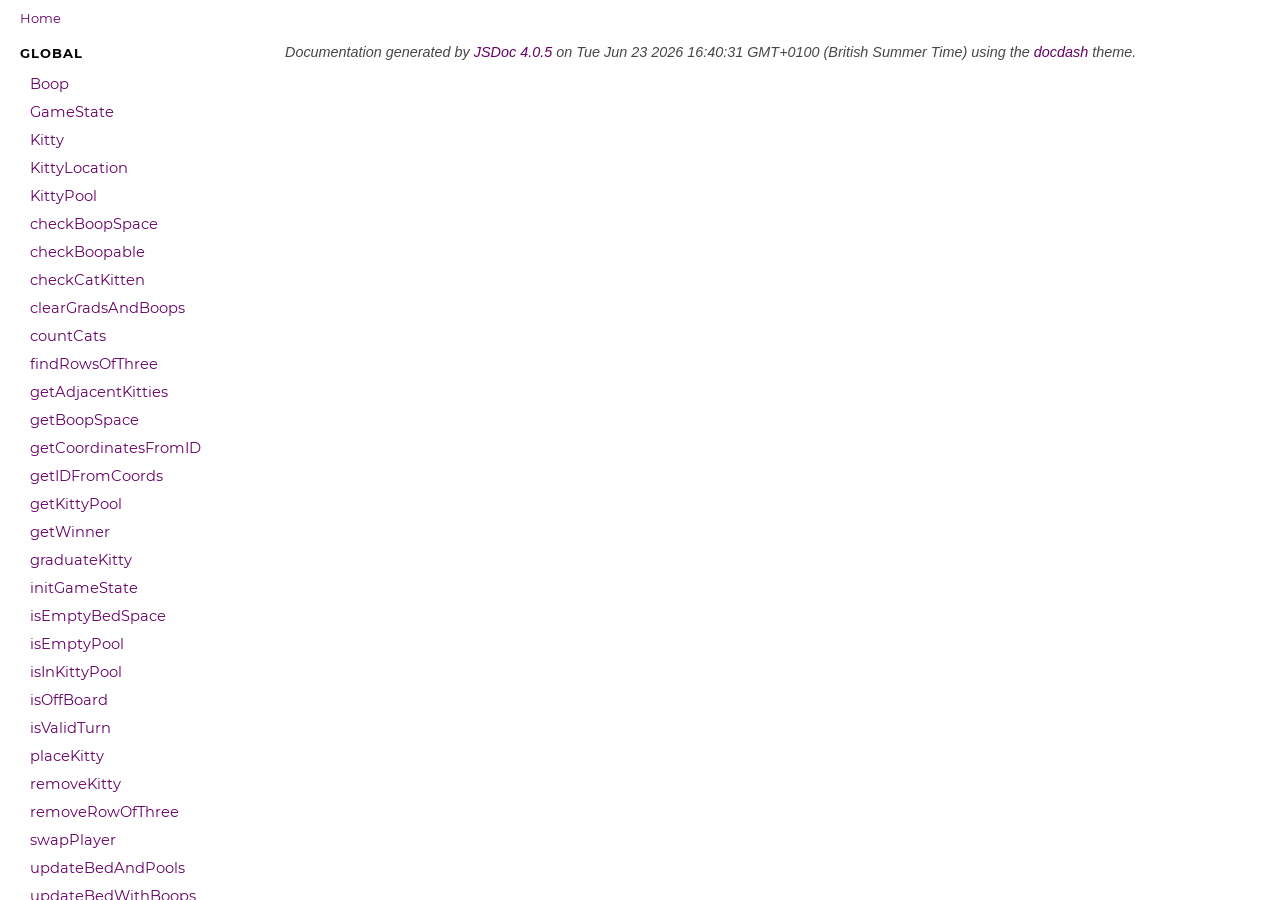
==== docs/index.html @ c23e837d "Add: JSDocs, Some Unit Tests, Keyboard functionality. Edit: Small tweaks overall. Detangled UI eleme" ====
<!DOCTYPE html>
<html lang="en">
<head>
    
    <meta charset="utf-8">
    <title>Home - Documentation</title>
    
    
    <script src="scripts/prettify/prettify.js"></script>
    <script src="scripts/prettify/lang-css.js"></script>
    <!--[if lt IE 9]>
      <script src="//html5shiv.googlecode.com/svn/trunk/html5.js"></script>
    <![endif]-->
    <link type="text/css" rel="stylesheet" href="styles/prettify.css">
    <link type="text/css" rel="stylesheet" href="styles/jsdoc.css">
    <script src="scripts/nav.js" defer></script>
    
    <meta name="viewport" content="width=device-width, initial-scale=1.0">
</head>
<body>

<input type="checkbox" id="nav-trigger" class="nav-trigger" />
<label for="nav-trigger" class="navicon-button x">
  <div class="navicon"></div>
</label>

<label for="nav-trigger" class="overlay"></label>

<nav >
    
    
    <h2><a href="index.html">Home</a></h2><h3>Global</h3><ul><li><a href="global.html#Boop">Boop</a></li><li><a href="global.html#GameState">GameState</a></li><li><a href="global.html#Kitty">Kitty</a></li><li><a href="global.html#KittyLocation">KittyLocation</a></li><li><a href="global.html#KittyPool">KittyPool</a></li><li><a href="global.html#checkBoopSpace">checkBoopSpace</a></li><li><a href="global.html#checkBoopable">checkBoopable</a></li><li><a href="global.html#checkCatKitten">checkCatKitten</a></li><li><a href="global.html#clearGradsAndBoops">clearGradsAndBoops</a></li><li><a href="global.html#countCats">countCats</a></li><li><a href="global.html#findRowsOfThree">findRowsOfThree</a></li><li><a href="global.html#getAdjacentKitties">getAdjacentKitties</a></li><li><a href="global.html#getBoopSpace">getBoopSpace</a></li><li><a href="global.html#getCoordinatesFromID">getCoordinatesFromID</a></li><li><a href="global.html#getIDFromCoords">getIDFromCoords</a></li><li><a href="global.html#getKittyPool">getKittyPool</a></li><li><a href="global.html#getWinner">getWinner</a></li><li><a href="global.html#graduateKitty">graduateKitty</a></li><li><a href="global.html#initGameState">initGameState</a></li><li><a href="global.html#isEmptyBedSpace">isEmptyBedSpace</a></li><li><a href="global.html#isEmptyPool">isEmptyPool</a></li><li><a href="global.html#isInKittyPool">isInKittyPool</a></li><li><a href="global.html#isOffBoard">isOffBoard</a></li><li><a href="global.html#isValidTurn">isValidTurn</a></li><li><a href="global.html#placeKitty">placeKitty</a></li><li><a href="global.html#removeKitty">removeKitty</a></li><li><a href="global.html#removeRowOfThree">removeRowOfThree</a></li><li><a href="global.html#swapPlayer">swapPlayer</a></li><li><a href="global.html#updateBedAndPools">updateBedAndPools</a></li><li><a href="global.html#updateBedWithBoops">updateBedWithBoops</a></li></ul>
    
</nav>

<div id="main">
    

    



    


    <section class="package">
        <h3> </h3>		
    </section>









    








    
    
</div>

<br class="clear">

<footer>
    Documentation generated by <a href="https://github.com/jsdoc3/jsdoc">JSDoc 4.0.5</a> on Tue Jun 23 2026 16:40:31 GMT+0100 (British Summer Time) using the <a href="https://github.com/clenemt/docdash">docdash</a> theme.
</footer>

<script>prettyPrint();</script>
<script src="scripts/polyfill.js"></script>
<script src="scripts/linenumber.js"></script>



    <link type="text/css" rel="stylesheet" href="custom.css">
    
</body>
</html>
---- docs/styles/prettify.css ----
.pln {
  color: #ddd;
}

/* string content */
.str {
  color: #61ce3c;
}

/* a keyword */
.kwd {
  color: #fbde2d;
}

/* a comment */
.com {
  color: #aeaeae;
}

/* a type name */
.typ {
  color: #8da6ce;
}

/* a literal value */
.lit {
  color: #fbde2d;
}

/* punctuation */
.pun {
  color: #ddd;
}

/* lisp open bracket */
.opn {
  color: #000000;
}

/* lisp close bracket */
.clo {
  color: #000000;
}

/* a markup tag name */
.tag {
  color: #8da6ce;
}

/* a markup attribute name */
.atn {
  color: #fbde2d;
}

/* a markup attribute value */
.atv {
  color: #ddd;
}

/* a declaration */
.dec {
  color: #EF5050;
}

/* a variable name */
.var {
  color: #c82829;
}

/* a function name */
.fun {
  color: #4271ae;
}

/* Specify class=linenums on a pre to get line numbering */
ol.linenums {
  margin-top: 0;
  margin-bottom: 0;
  padding-bottom: 2px;
}
---- docs/styles/jsdoc.css ----
* {
  box-sizing: border-box
}

html, body {
  height: 100%;
  width: 100%;
}

body {
  color: #4d4e53;
  background-color: white;
  margin: 0 auto;
  padding: 0 20px;
  font-family: 'Helvetica Neue', Helvetica, sans-serif;
  font-size: 16px;
}

img {
  max-width: 100%;
}

a,
a:active {
  color: #606;
  text-decoration: none;
}

a:hover {
  text-decoration: none;
}

article a {
  border-bottom: 1px solid #ddd;
}

article a:hover, article a:active {
  border-bottom-color: #222;
}

article .description a {
    word-break: break-word;
}

p, ul, ol, blockquote {
  margin-bottom: 1em;
  line-height: 160%;
}

h1, h2, h3, h4, h5, h6 {
  font-family: 'Montserrat', sans-serif;
}

h1, h2, h3, h4, h5, h6 {
  color: #000;
  font-weight: 400;
  margin: 0;
}

h1 {
  font-weight: 300;
  font-size: 48px;
  margin: 1em 0 .5em;
}

h1.page-title {
  font-size: 48px;
  margin: 1em 30px;
  line-height: 100%;
  word-wrap: break-word;
}

h2 {
  font-size: 24px;
  margin: 1.5em 0 .3em;
}

h3 {
  font-size: 24px;
  margin: 1.2em 0 .3em;
}

h4 {
  font-size: 18px;
  margin: 1em 0 .2em;
  color: #4d4e53;
}

h4.name {
  color: #fff;
  background: #6d426d;
  box-shadow: 0 .25em .5em #d3d3d3;
  border-top: 1px solid #d3d3d3;
  border-bottom: 1px solid #d3d3d3;
  margin: 1.5em 0 0.5em;
  padding: .75em 0 .75em 10px;
}

h4.name a {
  color: #fc83ff;
}

h4.name a:hover {
  border-bottom-color: #fc83ff;
}

h5, .container-overview .subsection-title {
  font-size: 120%;
  letter-spacing: -0.01em;
  margin: 8px 0 3px 0;
}

h6 {
  font-size: 100%;
  letter-spacing: -0.01em;
  margin: 6px 0 3px 0;
  font-style: italic;
}

.usertext h1 {
  font-family: "Source Sans Pro";
  font-size: 24px;
  margin: 2.5em 0 1em;
  font-weight: 400;
}

.usertext h2 {
  font-family: "Source Sans Pro";
  font-size: 18px;
  margin: 2em 0 0.5em;
  font-weight: 400;

}

.usertext h3 {
  font-family: "Source Sans Pro";
  font-size: 15px;
  margin: 1.5em 0 0;
  font-weight: 400;
}

.usertext h4 {
  font-family: "Source Sans Pro";
  font-size: 14px;
  margin: 0 0 0;
  font-weight: 400;
}

.usertext h5 {
  font-size: 12px;
  margin: 1em 0 0;
  font-weight: normal;
  color: #666;
}

.usertext h6 {
  font-size: 11px;
  margin: 1em 0 0;
  font-weight: normal;
  font-style: normal;
  color: #666;
}


tt, code, kbd, samp, pre {
  font-family: Consolas, Monaco, 'Andale Mono', monospace;
  background: #f4f4f4;
}

tt, code, kbd, samp{
  padding: 1px 5px;
}

pre {
  padding-bottom: 1em;
}  

.class-description {
  font-size: 130%;
  line-height: 140%;
  margin-bottom: 1em;
  margin-top: 1em;
}

.class-description:empty {
  margin: 0
}

#main {
  float: right;
  width: calc(100% - 240px);
}

header {
  display: block
}

section {
  display: block;
  background-color: #fff;
  padding: 0 0 0 30px;
}

.variation {
  display: none
}

.signature-attributes {
  font-size: 60%;
  color: #eee;
  font-style: italic;
  font-weight: lighter;
}

nav {
  float: left;
  display: block;
  width: 250px;
  background: #fff;
  overflow: auto;
  position: fixed;
  height: 100%;
}

nav #nav-search{
    width: 210px;
    height: 30px;
    padding: 5px 10px;
    font-size: 12px;
    line-height: 1.5;
    border-radius: 3px;
    margin-right: 20px;
    margin-top: 20px;
}

nav.wrap a{
    word-wrap: break-word;
}

nav h3 {
  margin-top: 12px;
  font-size: 13px;
  text-transform: uppercase;
  letter-spacing: 1px;
  font-weight: 700;
  line-height: 24px;
  margin: 15px 0 10px;
  padding: 0;
  color: #000;
}

nav h3.collapsed_header {
  cursor: pointer;
}

nav ul {
  font-family: 'Lucida Grande', 'Lucida Sans Unicode', arial, sans-serif;
  font-size: 100%;
  line-height: 17px;
  padding: 0;
  margin: 0;
  list-style-type: none;
}

nav ul a,
nav ul a:active {
  font-family: 'Montserrat', sans-serif;
  line-height: 18px;
  padding: 0;
  display: block;
  font-size: 12px;
}

nav a:hover,
nav a:active {
  color: #606;
}

nav > ul {
  padding: 0 10px;
}

nav > ul > li > a {
  color: #606;
  margin-top: 10px;
}

nav ul ul a {
  color: hsl(207, 1%, 60%);
  border-left: 1px solid hsl(207, 10%, 86%);
}

nav ul ul a,
nav ul ul a:active {
  padding-left: 20px
}

nav h2 {
   font-size: 13px;
   margin: 10px 0 0 0;
   padding: 0;
}

nav > h2 > a {
   margin: 10px 0 -10px;
   color: #606 !important;
}

footer {
  color: hsl(0, 0%, 28%);
  margin-left: 250px;
  display: block;
  padding: 15px;
  font-style: italic;
  font-size: 90%;
}

.ancestors {
  color: #999
}

.ancestors a {
   color: #999 !important;
}

.clear {
  clear: both
}

.important {
  font-weight: bold;
  color: #950B02;
}

.yes-def {
  text-indent: -1000px
}

.type-signature {
  color: #CA79CA
}

.type-signature:last-child {
  color: #eee;
}

.name, .signature {
  font-family: Consolas, Monaco, 'Andale Mono', monospace
}

.signature {
    color: #fc83ff;
}

.details {
  margin-top: 6px;
  border-left: 2px solid #DDD;
  line-height: 20px;
  font-size: 14px;
}

.details dt {
   width: auto;
   float: left;
   padding-left: 10px;
}

.details dd {
   margin-left: 70px;
   margin-top: 6px;
   margin-bottom: 6px;
}

.details ul {
   margin: 0
}

.details ul {
   list-style-type: none
}

.details pre.prettyprint {
   margin: 0
}

.details .object-value {
   padding-top: 0
}

.description {
  margin-bottom: 1em;
  margin-top: 1em;
}

.code-caption {
  font-style: italic;
  font-size: 107%;
  margin: 0;
}

.prettyprint {
  font-size: 14px;
  overflow: auto;
}

.prettyprint.source {
  width: inherit;
  line-height: 18px;
  display: block;
  background-color: #0d152a;
  color: #aeaeae;
}

.prettyprint code {
  line-height: 18px;
  display: block;
  background-color: #0d152a;
  color: #4D4E53;
}

.prettyprint > code {
  padding: 15px;
}

.prettyprint .linenums code {
  padding: 0 15px
}

.prettyprint .linenums li:first-of-type code {
  padding-top: 15px
}

.prettyprint code span.line {
  display: inline-block
}

.prettyprint.linenums {
  padding-left: 70px;
  -webkit-user-select: none;
  -moz-user-select: none;
  -ms-user-select: none;
  user-select: none;
}

.prettyprint.linenums ol {
   padding-left: 0
}

.prettyprint.linenums li {
   border-left: 3px #34446B solid;
}

.prettyprint.linenums li.selected, .prettyprint.linenums li.selected * {
   background-color: #34446B;
}

.prettyprint.linenums li * {
   -webkit-user-select: text;
   -moz-user-select: text;
   -ms-user-select: text;
   user-select: text;
}

.prettyprint.linenums li code:empty:after {
  content:"";
  display:inline-block;
  width:0px;
}

table {
  border-spacing: 0;
  border: 1px solid #ddd;
  border-collapse: collapse;
  border-radius: 3px;
  box-shadow: 0 1px 3px rgba(0,0,0,0.1);
  width: 100%;
  font-size: 14px;
  margin: 1em 0;
}

td, th {
   margin: 0px;
   text-align: left;
   vertical-align: top;
   padding: 10px;
   display: table-cell;
}

thead tr, thead tr {
   background-color: #fff;
   font-weight: bold;
   border-bottom: 1px solid #ddd;
}

.params .type {
  white-space: nowrap;
}

.params code {
  white-space: pre;
}

.params td, .params .name, .props .name, .name code {
   color: #4D4E53;
   font-family: Consolas, Monaco, 'Andale Mono', monospace;
   font-size: 100%;
}

.params td {
   border-top: 1px solid #eee
}

.params td.description > p:first-child, .props td.description > p:first-child {
   margin-top: 0;
   padding-top: 0;
}

.params td.description > p:last-child, .props td.description > p:last-child {
   margin-bottom: 0;
   padding-bottom: 0;
}

span.param-type, .params td .param-type, .param-type dd {
   color: #606;
  font-family: Consolas, Monaco, 'Andale Mono', monospace
}

.param-type dt, .param-type dd {
  display: inline-block
}

.param-type {
  margin: 14px 0;
}

.disabled {
  color: #454545
}

/* navicon button */
.navicon-button {
  display: none;
  position: relative;
  padding: 2.0625rem 1.5rem;
  transition: 0.25s;
  cursor: pointer;
  -webkit-user-select: none;
     -moz-user-select: none;
      -ms-user-select: none;
          user-select: none;
  opacity: .8;
}
.navicon-button .navicon:before, .navicon-button .navicon:after {
  transition: 0.25s;
}
.navicon-button:hover {
  transition: 0.5s;
  opacity: 1;
}
.navicon-button:hover .navicon:before, .navicon-button:hover .navicon:after {
  transition: 0.25s;
}
.navicon-button:hover .navicon:before {
  top: .825rem;
}
.navicon-button:hover .navicon:after {
  top: -.825rem;
}

/* navicon */
.navicon {
  position: relative;
  width: 2.5em;
  height: .3125rem;
  background: #000;
  transition: 0.3s;
  border-radius: 2.5rem;
}
.navicon:before, .navicon:after {
  display: block;
  content: "";
  height: .3125rem;
  width: 2.5rem;
  background: #000;
  position: absolute;
  z-index: -1;
  transition: 0.3s 0.25s;
  border-radius: 1rem;
}
.navicon:before {
  top: .625rem;
}
.navicon:after {
  top: -.625rem;
}

/* open */
.nav-trigger:checked + label:not(.steps) .navicon:before,
.nav-trigger:checked + label:not(.steps) .navicon:after {
  top: 0 !important;
}

.nav-trigger:checked + label .navicon:before,
.nav-trigger:checked + label .navicon:after {
  transition: 0.5s;
}

/* Minus */
.nav-trigger:checked + label {
  -webkit-transform: scale(0.75);
          transform: scale(0.75);
}

/* × and + */
.nav-trigger:checked + label.plus .navicon,
.nav-trigger:checked + label.x .navicon {
  background: transparent;
}

.nav-trigger:checked + label.plus .navicon:before,
.nav-trigger:checked + label.x .navicon:before {
  -webkit-transform: rotate(-45deg);
          transform: rotate(-45deg);
  background: #FFF;
}

.nav-trigger:checked + label.plus .navicon:after,
.nav-trigger:checked + label.x .navicon:after {
  -webkit-transform: rotate(45deg);
          transform: rotate(45deg);
  background: #FFF;
}

.nav-trigger:checked + label.plus {
  -webkit-transform: scale(0.75) rotate(45deg);
          transform: scale(0.75) rotate(45deg);
}

.nav-trigger:checked ~ nav {
  left: 0 !important;
}

.nav-trigger:checked ~ .overlay {
  display: block;
}

.nav-trigger {
  position: fixed;
  top: 0;
  clip: rect(0, 0, 0, 0);
}

.overlay {
  display: none;
  position: fixed;
  top: 0;
  bottom: 0;
  left: 0;
  right: 0;
  width: 100%;
  height: 100%;
  background: hsla(0, 0%, 0%, 0.5);
  z-index: 1;
}

/* nav level */
.level-hide {
    display: none;
}
html[data-search-mode] .level-hide {
    display: block;
}


@media only screen and (max-width: 680px) {
  body {
    overflow-x: hidden;
  }

  nav {
    background: #FFF;
    width: 250px;
    height: 100%;
    position: fixed;
    top: 0;
    right: 0;
    bottom: 0;
    left: -250px;
    z-index: 3;
    padding: 0 10px;
    transition: left 0.2s;
  }

  .navicon-button {
    display: inline-block;
    position: fixed;
    top: 1.5em;
    right: 0;
    z-index: 2;
  }

  #main {
    width: 100%;
  }

  #main h1.page-title {
    margin: 1em 0;
  }

  #main section {
    padding: 0;
  }

  footer {
    margin-left: 0;
  }
}

/** Add a '#' to static members */
[data-type="member"] a::before {
  content: '#';
  display: inline-block;
  margin-left: -14px;
  margin-right: 5px;
}

#disqus_thread{
    margin-left: 30px;
}

@font-face {
  font-family: 'Montserrat';
  font-style: normal;
  font-weight: 400;
  src: url('../fonts/Montserrat/Montserrat-Regular.eot'); /* IE9 Compat Modes */
  src: url('../fonts/Montserrat/Montserrat-Regular.eot?#iefix') format('embedded-opentype'), /* IE6-IE8 */
       url('../fonts/Montserrat/Montserrat-Regular.woff2') format('woff2'), /* Super Modern Browsers */
       url('../fonts/Montserrat/Montserrat-Regular.woff') format('woff'), /* Pretty Modern Browsers */
       url('../fonts/Montserrat/Montserrat-Regular.ttf')  format('truetype'); /* Safari, Android, iOS */
}

@font-face {
  font-family: 'Montserrat';
  font-style: normal;
  font-weight: 700;
  src: url('../fonts/Montserrat/Montserrat-Bold.eot'); /* IE9 Compat Modes */
  src: url('../fonts/Montserrat/Montserrat-Bold.eot?#iefix') format('embedded-opentype'), /* IE6-IE8 */
       url('../fonts/Montserrat/Montserrat-Bold.woff2') format('woff2'), /* Super Modern Browsers */
       url('../fonts/Montserrat/Montserrat-Bold.woff') format('woff'), /* Pretty Modern Browsers */
       url('../fonts/Montserrat/Montserrat-Bold.ttf')  format('truetype'); /* Safari, Android, iOS */
}

@font-face {
    font-family: 'Source Sans Pro';
    src: url('../fonts/Source-Sans-Pro/sourcesanspro-regular-webfont.eot');
    src: url('../fonts/Source-Sans-Pro/sourcesanspro-regular-webfont.eot?#iefix') format('embedded-opentype'),
         url('../fonts/Source-Sans-Pro/sourcesanspro-regular-webfont.woff2') format('woff2'),
         url('../fonts/Source-Sans-Pro/sourcesanspro-regular-webfont.woff') format('woff'),
         url('../fonts/Source-Sans-Pro/sourcesanspro-regular-webfont.ttf') format('truetype'),
         url('../fonts/Source-Sans-Pro/sourcesanspro-regular-webfont.svg#source_sans_proregular') format('svg');
    font-weight: 400;
    font-style: normal;
}

@font-face {
    font-family: 'Source Sans Pro';
    src: url('../fonts/Source-Sans-Pro/sourcesanspro-light-webfont.eot');
    src: url('../fonts/Source-Sans-Pro/sourcesanspro-light-webfont.eot?#iefix') format('embedded-opentype'),
         url('../fonts/Source-Sans-Pro/sourcesanspro-light-webfont.woff2') format('woff2'),
         url('../fonts/Source-Sans-Pro/sourcesanspro-light-webfont.woff') format('woff'),
         url('../fonts/Source-Sans-Pro/sourcesanspro-light-webfont.ttf') format('truetype'),
         url('../fonts/Source-Sans-Pro/sourcesanspro-light-webfont.svg#source_sans_prolight') format('svg');
    font-weight: 300;
    font-style: normal;

}
---- docs/custom.css ----
h4
{
    font-size: 20pt;
    font-weight: bold;
}

.type-signature.type-signature-static
{
    display: none;
}

nav ul a, nav ul a:active {
    font-size: 11pt;
}
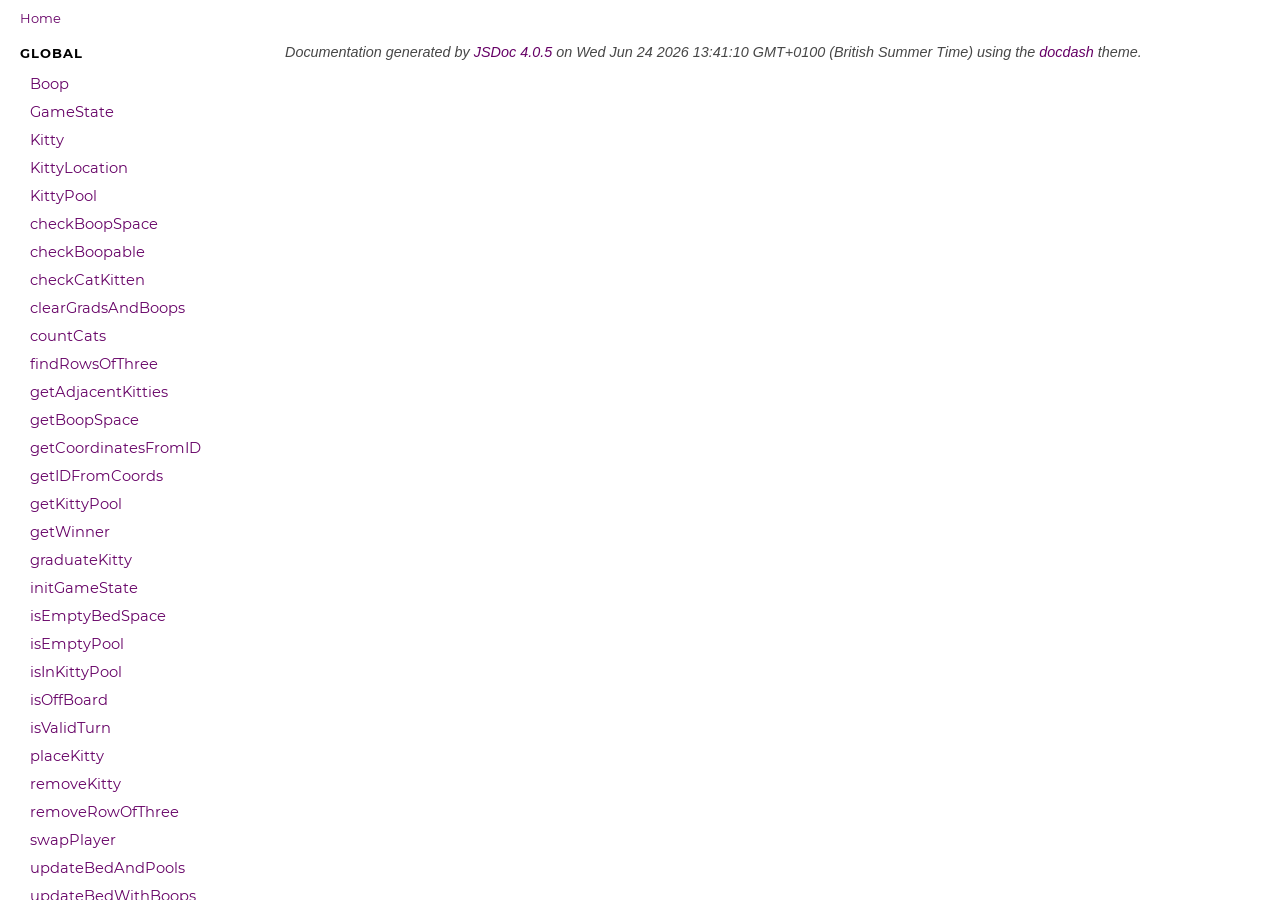
==== commit 383c0976: "Add: Unit Tests, Sound Effects Edit: JSDocs for placeKitty" ====
--- a/docs/index.html
+++ b/docs/index.html
@@ -71,7 +71,7 @@
 <br class="clear">
 
 <footer>
-    Documentation generated by <a href="https://github.com/jsdoc3/jsdoc">JSDoc 4.0.5</a> on Tue Jun 23 2026 16:40:31 GMT+0100 (British Summer Time) using the <a href="https://github.com/clenemt/docdash">docdash</a> theme.
+    Documentation generated by <a href="https://github.com/jsdoc3/jsdoc">JSDoc 4.0.5</a> on Wed Jun 24 2026 13:41:10 GMT+0100 (British Summer Time) using the <a href="https://github.com/clenemt/docdash">docdash</a> theme.
 </footer>
 
 <script>prettyPrint();</script>
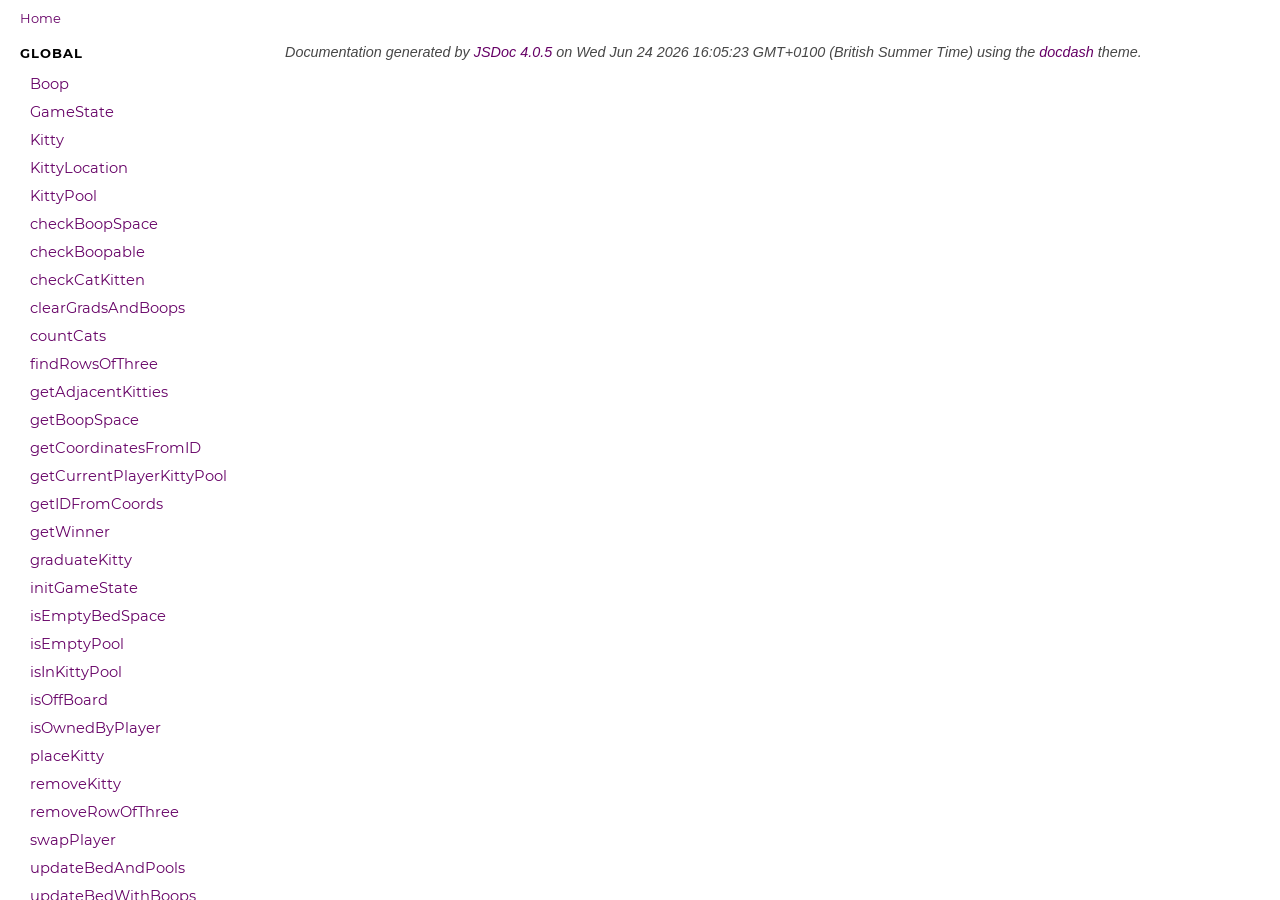
==== commit 2050b506: "Edit: A couple of JSDoc signatures and function names to be clearer." ====
--- a/docs/index.html
+++ b/docs/index.html
@@ -29,7 +29,7 @@
 <nav >
     
     
-    <h2><a href="index.html">Home</a></h2><h3>Global</h3><ul><li><a href="global.html#Boop">Boop</a></li><li><a href="global.html#GameState">GameState</a></li><li><a href="global.html#Kitty">Kitty</a></li><li><a href="global.html#KittyLocation">KittyLocation</a></li><li><a href="global.html#KittyPool">KittyPool</a></li><li><a href="global.html#checkBoopSpace">checkBoopSpace</a></li><li><a href="global.html#checkBoopable">checkBoopable</a></li><li><a href="global.html#checkCatKitten">checkCatKitten</a></li><li><a href="global.html#clearGradsAndBoops">clearGradsAndBoops</a></li><li><a href="global.html#countCats">countCats</a></li><li><a href="global.html#findRowsOfThree">findRowsOfThree</a></li><li><a href="global.html#getAdjacentKitties">getAdjacentKitties</a></li><li><a href="global.html#getBoopSpace">getBoopSpace</a></li><li><a href="global.html#getCoordinatesFromID">getCoordinatesFromID</a></li><li><a href="global.html#getIDFromCoords">getIDFromCoords</a></li><li><a href="global.html#getKittyPool">getKittyPool</a></li><li><a href="global.html#getWinner">getWinner</a></li><li><a href="global.html#graduateKitty">graduateKitty</a></li><li><a href="global.html#initGameState">initGameState</a></li><li><a href="global.html#isEmptyBedSpace">isEmptyBedSpace</a></li><li><a href="global.html#isEmptyPool">isEmptyPool</a></li><li><a href="global.html#isInKittyPool">isInKittyPool</a></li><li><a href="global.html#isOffBoard">isOffBoard</a></li><li><a href="global.html#isValidTurn">isValidTurn</a></li><li><a href="global.html#placeKitty">placeKitty</a></li><li><a href="global.html#removeKitty">removeKitty</a></li><li><a href="global.html#removeRowOfThree">removeRowOfThree</a></li><li><a href="global.html#swapPlayer">swapPlayer</a></li><li><a href="global.html#updateBedAndPools">updateBedAndPools</a></li><li><a href="global.html#updateBedWithBoops">updateBedWithBoops</a></li></ul>
+    <h2><a href="index.html">Home</a></h2><h3>Global</h3><ul><li><a href="global.html#Boop">Boop</a></li><li><a href="global.html#GameState">GameState</a></li><li><a href="global.html#Kitty">Kitty</a></li><li><a href="global.html#KittyLocation">KittyLocation</a></li><li><a href="global.html#KittyPool">KittyPool</a></li><li><a href="global.html#checkBoopSpace">checkBoopSpace</a></li><li><a href="global.html#checkBoopable">checkBoopable</a></li><li><a href="global.html#checkCatKitten">checkCatKitten</a></li><li><a href="global.html#clearGradsAndBoops">clearGradsAndBoops</a></li><li><a href="global.html#countCats">countCats</a></li><li><a href="global.html#findRowsOfThree">findRowsOfThree</a></li><li><a href="global.html#getAdjacentKitties">getAdjacentKitties</a></li><li><a href="global.html#getBoopSpace">getBoopSpace</a></li><li><a href="global.html#getCoordinatesFromID">getCoordinatesFromID</a></li><li><a href="global.html#getCurrentPlayerKittyPool">getCurrentPlayerKittyPool</a></li><li><a href="global.html#getIDFromCoords">getIDFromCoords</a></li><li><a href="global.html#getWinner">getWinner</a></li><li><a href="global.html#graduateKitty">graduateKitty</a></li><li><a href="global.html#initGameState">initGameState</a></li><li><a href="global.html#isEmptyBedSpace">isEmptyBedSpace</a></li><li><a href="global.html#isEmptyPool">isEmptyPool</a></li><li><a href="global.html#isInKittyPool">isInKittyPool</a></li><li><a href="global.html#isOffBoard">isOffBoard</a></li><li><a href="global.html#isOwnedByPlayer">isOwnedByPlayer</a></li><li><a href="global.html#placeKitty">placeKitty</a></li><li><a href="global.html#removeKitty">removeKitty</a></li><li><a href="global.html#removeRowOfThree">removeRowOfThree</a></li><li><a href="global.html#swapPlayer">swapPlayer</a></li><li><a href="global.html#updateBedAndPools">updateBedAndPools</a></li><li><a href="global.html#updateBedWithBoops">updateBedWithBoops</a></li></ul>
     
 </nav>
 
@@ -71,7 +71,7 @@
 <br class="clear">
 
 <footer>
-    Documentation generated by <a href="https://github.com/jsdoc3/jsdoc">JSDoc 4.0.5</a> on Wed Jun 24 2026 13:41:10 GMT+0100 (British Summer Time) using the <a href="https://github.com/clenemt/docdash">docdash</a> theme.
+    Documentation generated by <a href="https://github.com/jsdoc3/jsdoc">JSDoc 4.0.5</a> on Wed Jun 24 2026 16:05:23 GMT+0100 (British Summer Time) using the <a href="https://github.com/clenemt/docdash">docdash</a> theme.
 </footer>
 
 <script>prettyPrint();</script>
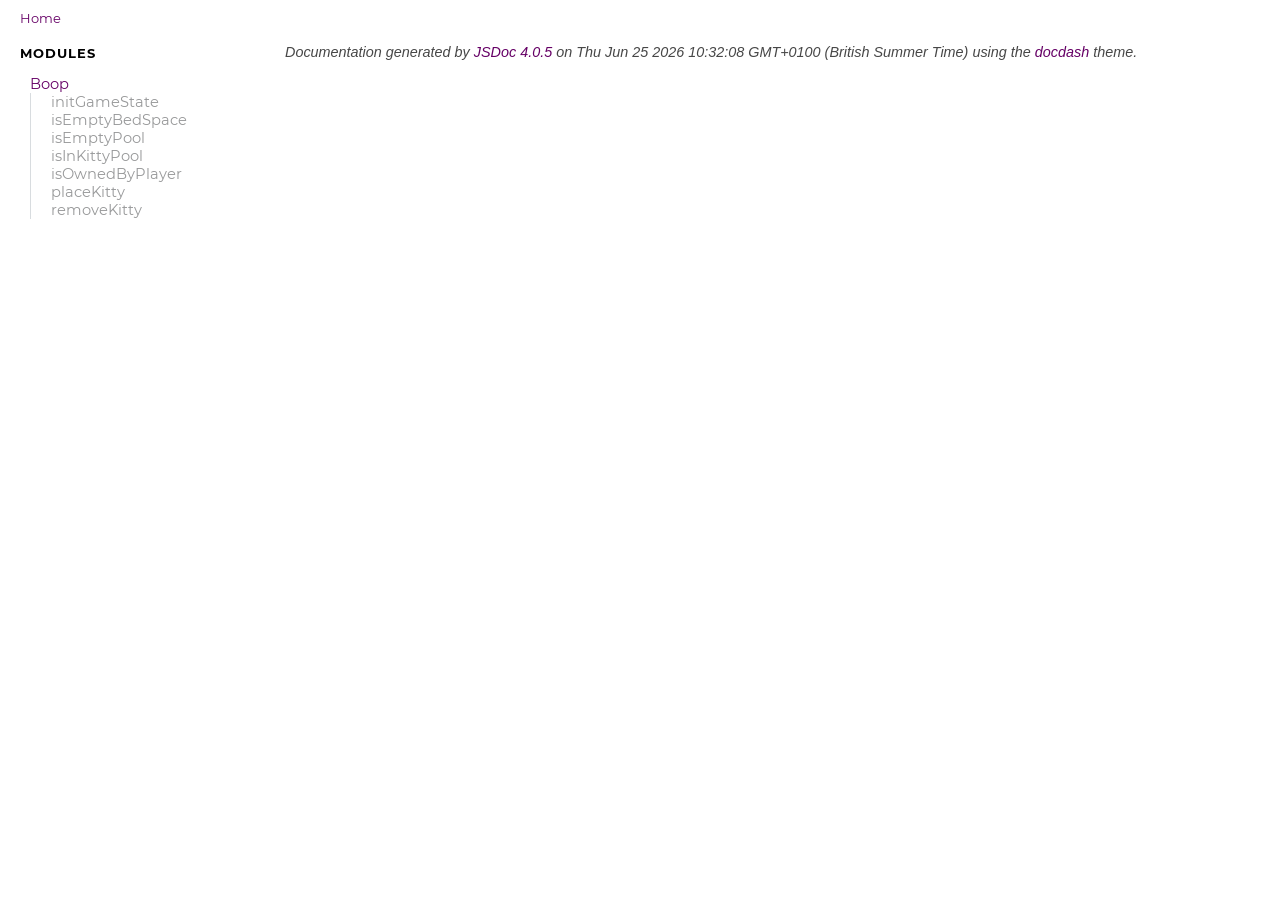
==== commit e4dcf2d5: "Edit: Limited Boop JSDoc to ONLY PUBLIC API. All other internal, private functions are omitted from " ====
--- a/docs/index.html
+++ b/docs/index.html
@@ -29,7 +29,7 @@
 <nav >
     
     
-    <h2><a href="index.html">Home</a></h2><h3>Global</h3><ul><li><a href="global.html#Boop">Boop</a></li><li><a href="global.html#GameState">GameState</a></li><li><a href="global.html#Kitty">Kitty</a></li><li><a href="global.html#KittyLocation">KittyLocation</a></li><li><a href="global.html#KittyPool">KittyPool</a></li><li><a href="global.html#checkBoopSpace">checkBoopSpace</a></li><li><a href="global.html#checkBoopable">checkBoopable</a></li><li><a href="global.html#checkCatKitten">checkCatKitten</a></li><li><a href="global.html#clearGradsAndBoops">clearGradsAndBoops</a></li><li><a href="global.html#countCats">countCats</a></li><li><a href="global.html#findRowsOfThree">findRowsOfThree</a></li><li><a href="global.html#getAdjacentKitties">getAdjacentKitties</a></li><li><a href="global.html#getBoopSpace">getBoopSpace</a></li><li><a href="global.html#getCoordinatesFromID">getCoordinatesFromID</a></li><li><a href="global.html#getCurrentPlayerKittyPool">getCurrentPlayerKittyPool</a></li><li><a href="global.html#getIDFromCoords">getIDFromCoords</a></li><li><a href="global.html#getWinner">getWinner</a></li><li><a href="global.html#graduateKitty">graduateKitty</a></li><li><a href="global.html#initGameState">initGameState</a></li><li><a href="global.html#isEmptyBedSpace">isEmptyBedSpace</a></li><li><a href="global.html#isEmptyPool">isEmptyPool</a></li><li><a href="global.html#isInKittyPool">isInKittyPool</a></li><li><a href="global.html#isOffBoard">isOffBoard</a></li><li><a href="global.html#isOwnedByPlayer">isOwnedByPlayer</a></li><li><a href="global.html#placeKitty">placeKitty</a></li><li><a href="global.html#removeKitty">removeKitty</a></li><li><a href="global.html#removeRowOfThree">removeRowOfThree</a></li><li><a href="global.html#swapPlayer">swapPlayer</a></li><li><a href="global.html#updateBedAndPools">updateBedAndPools</a></li><li><a href="global.html#updateBedWithBoops">updateBedWithBoops</a></li></ul>
+    <h2><a href="index.html">Home</a></h2><h3>Modules</h3><ul><li><a href="module-Boop.html">Boop</a><ul class='methods'><li data-type='method'><a href="module-Boop.html#.initGameState">initGameState</a></li><li data-type='method'><a href="module-Boop.html#.isEmptyBedSpace">isEmptyBedSpace</a></li><li data-type='method'><a href="module-Boop.html#.isEmptyPool">isEmptyPool</a></li><li data-type='method'><a href="module-Boop.html#.isInKittyPool">isInKittyPool</a></li><li data-type='method'><a href="module-Boop.html#.isOwnedByPlayer">isOwnedByPlayer</a></li><li data-type='method'><a href="module-Boop.html#.placeKitty">placeKitty</a></li><li data-type='method'><a href="module-Boop.html#.removeKitty">removeKitty</a></li></ul></li><li></li></ul>
     
 </nav>
 
@@ -71,7 +71,7 @@
 <br class="clear">
 
 <footer>
-    Documentation generated by <a href="https://github.com/jsdoc3/jsdoc">JSDoc 4.0.5</a> on Wed Jun 24 2026 16:05:23 GMT+0100 (British Summer Time) using the <a href="https://github.com/clenemt/docdash">docdash</a> theme.
+    Documentation generated by <a href="https://github.com/jsdoc3/jsdoc">JSDoc 4.0.5</a> on Thu Jun 25 2026 10:32:08 GMT+0100 (British Summer Time) using the <a href="https://github.com/clenemt/docdash">docdash</a> theme.
 </footer>
 
 <script>prettyPrint();</script>
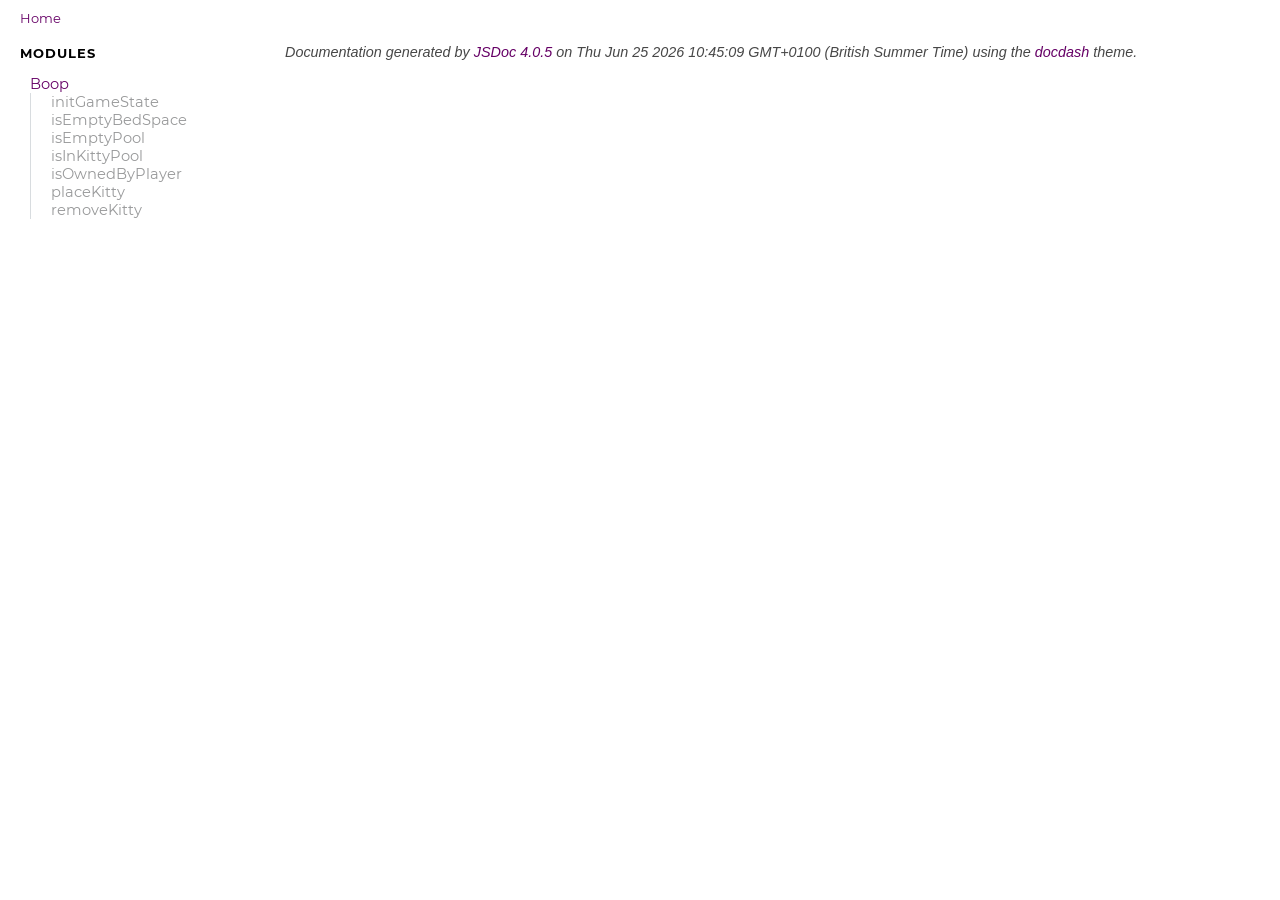
==== commit 761f1f83: "Edit: Added disclaimer that JSDoc is just PUBLIC API to JSDoc description." ====
--- a/docs/index.html
+++ b/docs/index.html
@@ -71,7 +71,7 @@
 <br class="clear">
 
 <footer>
-    Documentation generated by <a href="https://github.com/jsdoc3/jsdoc">JSDoc 4.0.5</a> on Thu Jun 25 2026 10:32:08 GMT+0100 (British Summer Time) using the <a href="https://github.com/clenemt/docdash">docdash</a> theme.
+    Documentation generated by <a href="https://github.com/jsdoc3/jsdoc">JSDoc 4.0.5</a> on Thu Jun 25 2026 10:45:09 GMT+0100 (British Summer Time) using the <a href="https://github.com/clenemt/docdash">docdash</a> theme.
 </footer>
 
 <script>prettyPrint();</script>
